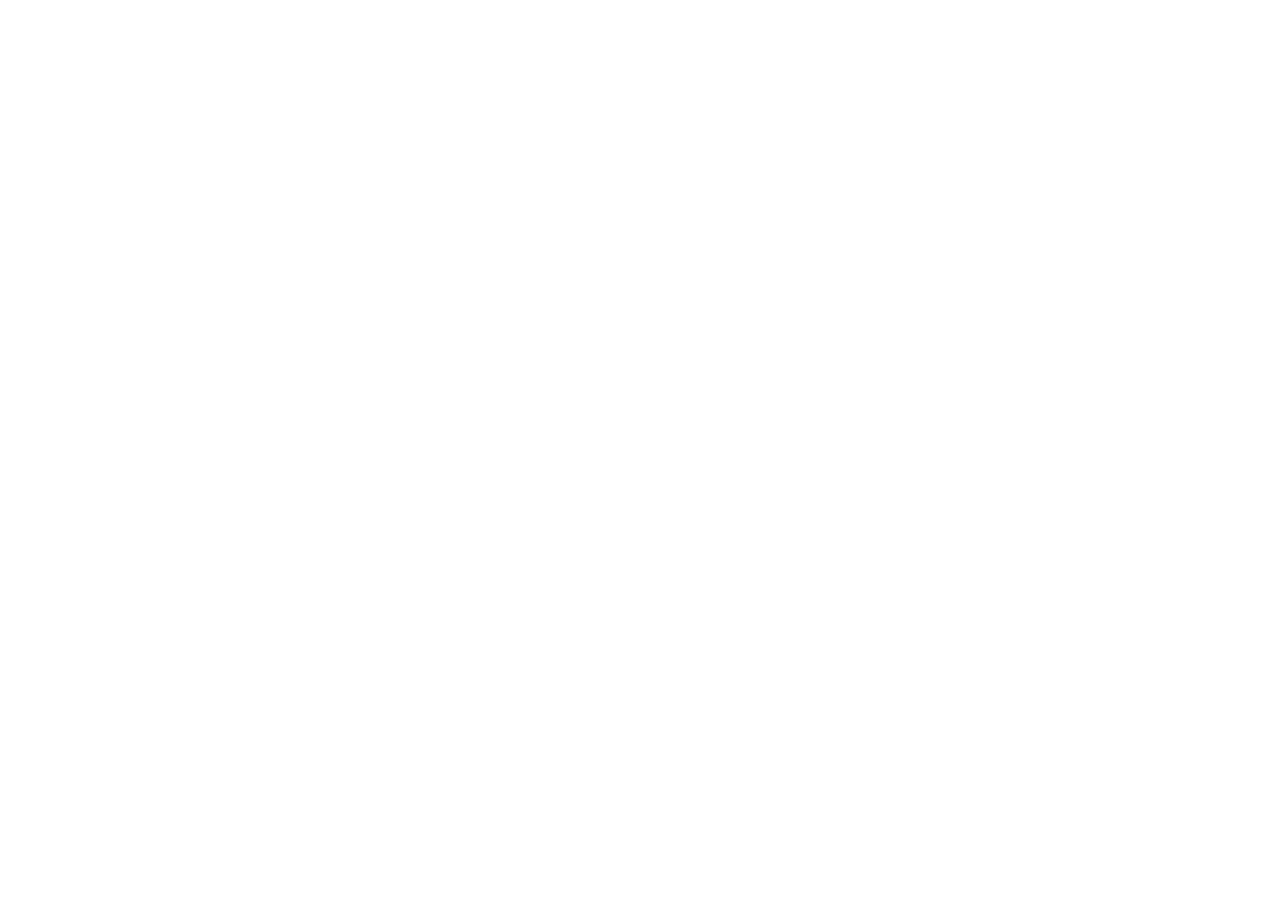
==== index.html @ 3d30f98d "primer commit" ====
<!DOCTYPE html>
<html lang="es">
<head>
  <meta charset="UTF-8">
  <meta http-equiv="X-UA-Compatible" content="IE=edge">
  <meta name="viewport" content="width=device-width, initial-scale=1.0">
  <title>pruebas git</title>
</head>
<body>
  
</body>
</html>
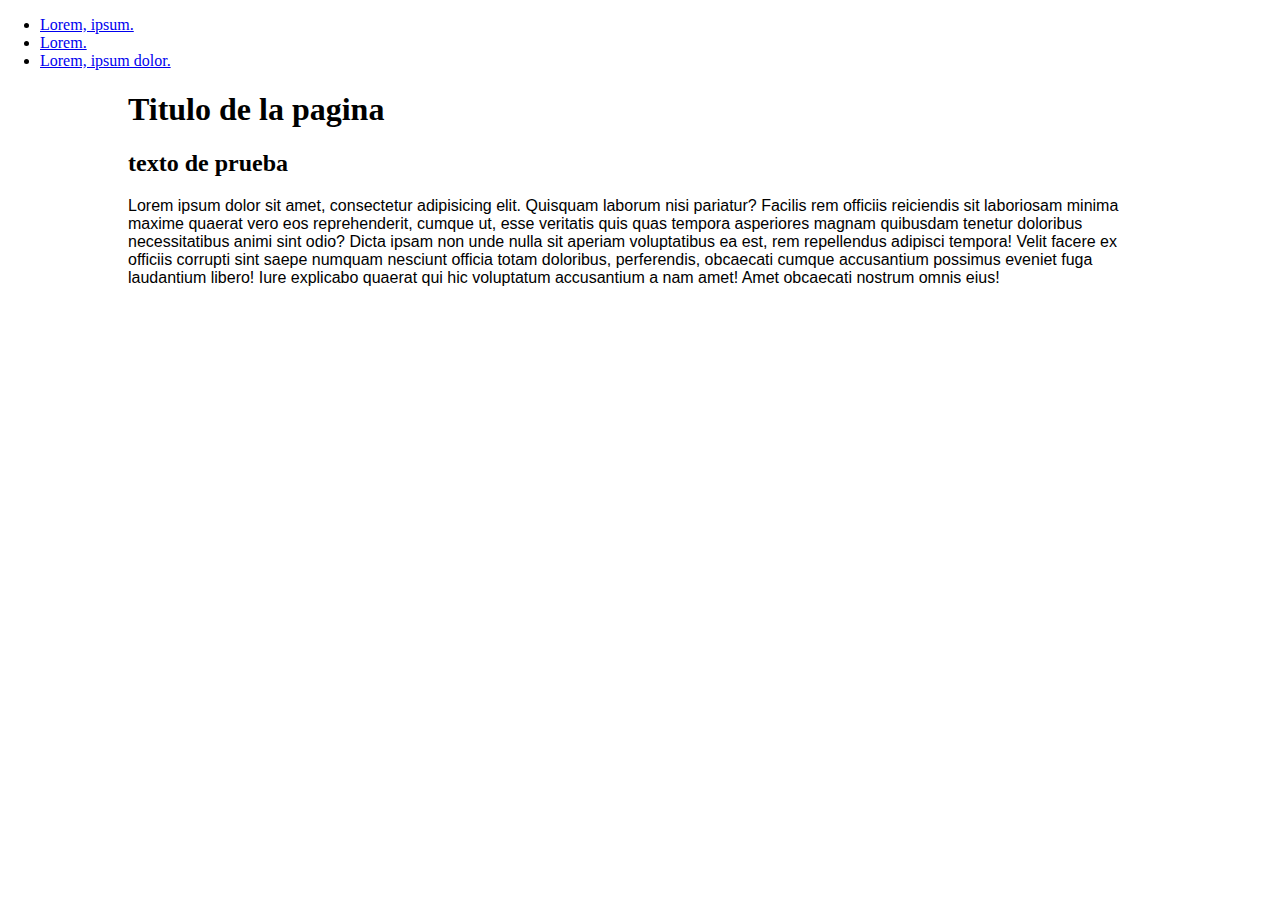
==== commit 693b0e48: "se crea estrctura basica de html y una pagina, Se agregan estilos basicos" ====
--- a/index.html
+++ b/index.html
@@ -5,8 +5,28 @@
   <meta http-equiv="X-UA-Compatible" content="IE=edge">
   <meta name="viewport" content="width=device-width, initial-scale=1.0">
   <title>pruebas git</title>
+  <link rel="stylesheet" href="style.css">
 </head>
 <body>
-  
+  <header>
+    <nav>
+      <ul>
+        <li><a href="#">Lorem, ipsum.</a></li>
+        <li><a href="#">Lorem.</a></li>
+        <li><a href="#">Lorem, ipsum dolor.</a></li>
+      </ul>
+    </nav>
+    <h1>
+      Titulo de la pagina
+    </h1>
+  </header>
+  <main>
+    <h2>
+      texto de prueba
+    </h2>
+    <p>
+      Lorem ipsum dolor sit amet, consectetur adipisicing elit. Quisquam laborum nisi pariatur? Facilis rem officiis reiciendis sit laboriosam minima maxime quaerat vero eos reprehenderit, cumque ut, esse veritatis quis quas tempora asperiores magnam quibusdam tenetur doloribus necessitatibus animi sint odio? Dicta ipsam non unde nulla sit aperiam voluptatibus ea est, rem repellendus adipisci tempora! Velit facere ex officiis corrupti sint saepe numquam nesciunt officia totam doloribus, perferendis, obcaecati cumque accusantium possimus eveniet fuga laudantium libero! Iure explicabo quaerat qui hic voluptatum accusantium a nam amet! Amet obcaecati nostrum omnis eius!
+    </p>
+  </main>
 </body>
 </html>--- a/style.css
+++ b/style.css
@@ -0,0 +1,18 @@
+body
+{
+  margin: 0;
+}
+
+h1,
+h2,
+p
+{
+  width: 80vw;
+  margin-right: auto;
+  margin-left: auto;
+}
+
+p
+{
+  font-family: sans-serif;
+}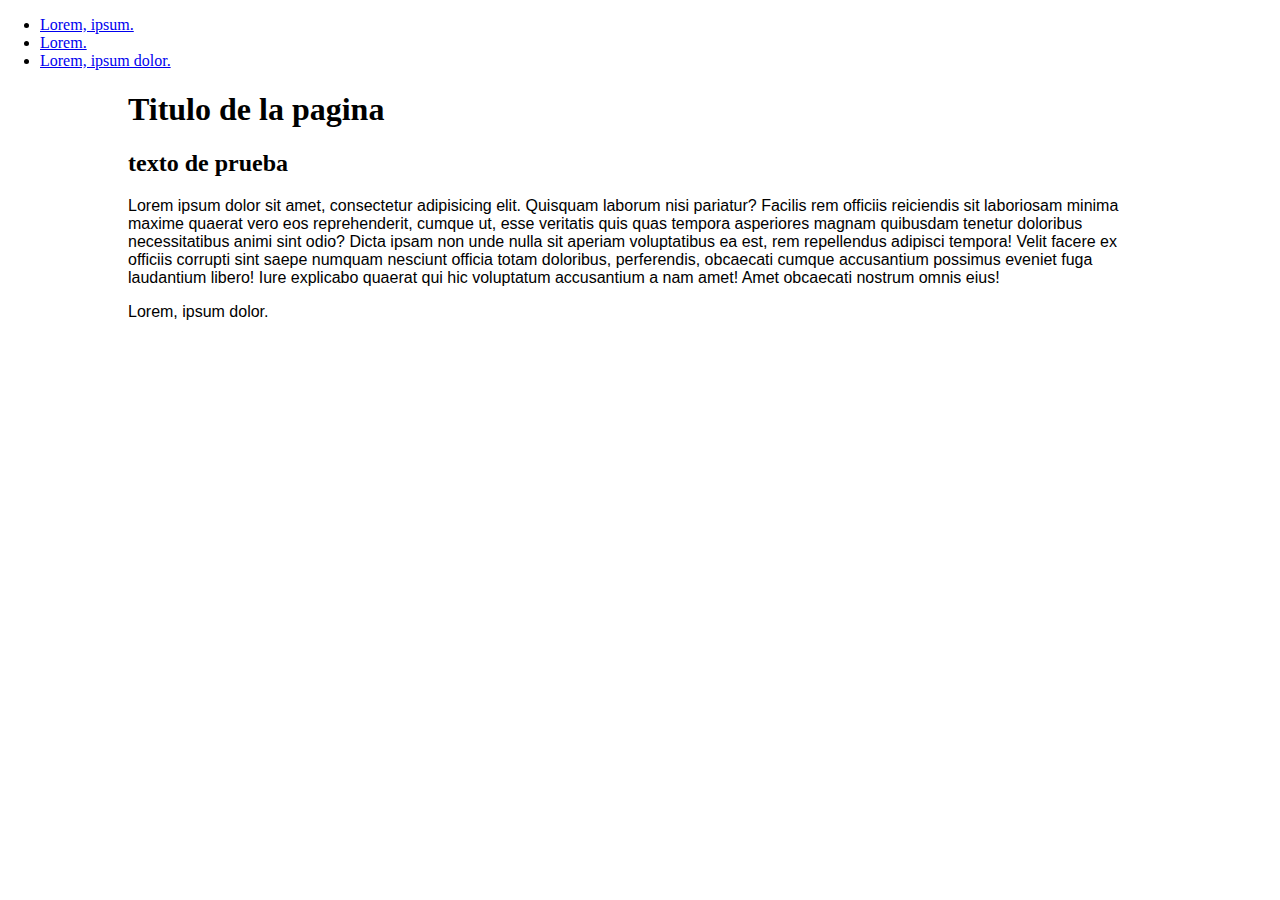
==== commit a800feb7: "pruebas 2" ====
--- a/index.html
+++ b/index.html
@@ -28,5 +28,8 @@
       Lorem ipsum dolor sit amet, consectetur adipisicing elit. Quisquam laborum nisi pariatur? Facilis rem officiis reiciendis sit laboriosam minima maxime quaerat vero eos reprehenderit, cumque ut, esse veritatis quis quas tempora asperiores magnam quibusdam tenetur doloribus necessitatibus animi sint odio? Dicta ipsam non unde nulla sit aperiam voluptatibus ea est, rem repellendus adipisci tempora! Velit facere ex officiis corrupti sint saepe numquam nesciunt officia totam doloribus, perferendis, obcaecati cumque accusantium possimus eveniet fuga laudantium libero! Iure explicabo quaerat qui hic voluptatum accusantium a nam amet! Amet obcaecati nostrum omnis eius!
     </p>
   </main>
+  <p>
+    Lorem, ipsum dolor.
+  </p>
 </body>
 </html>